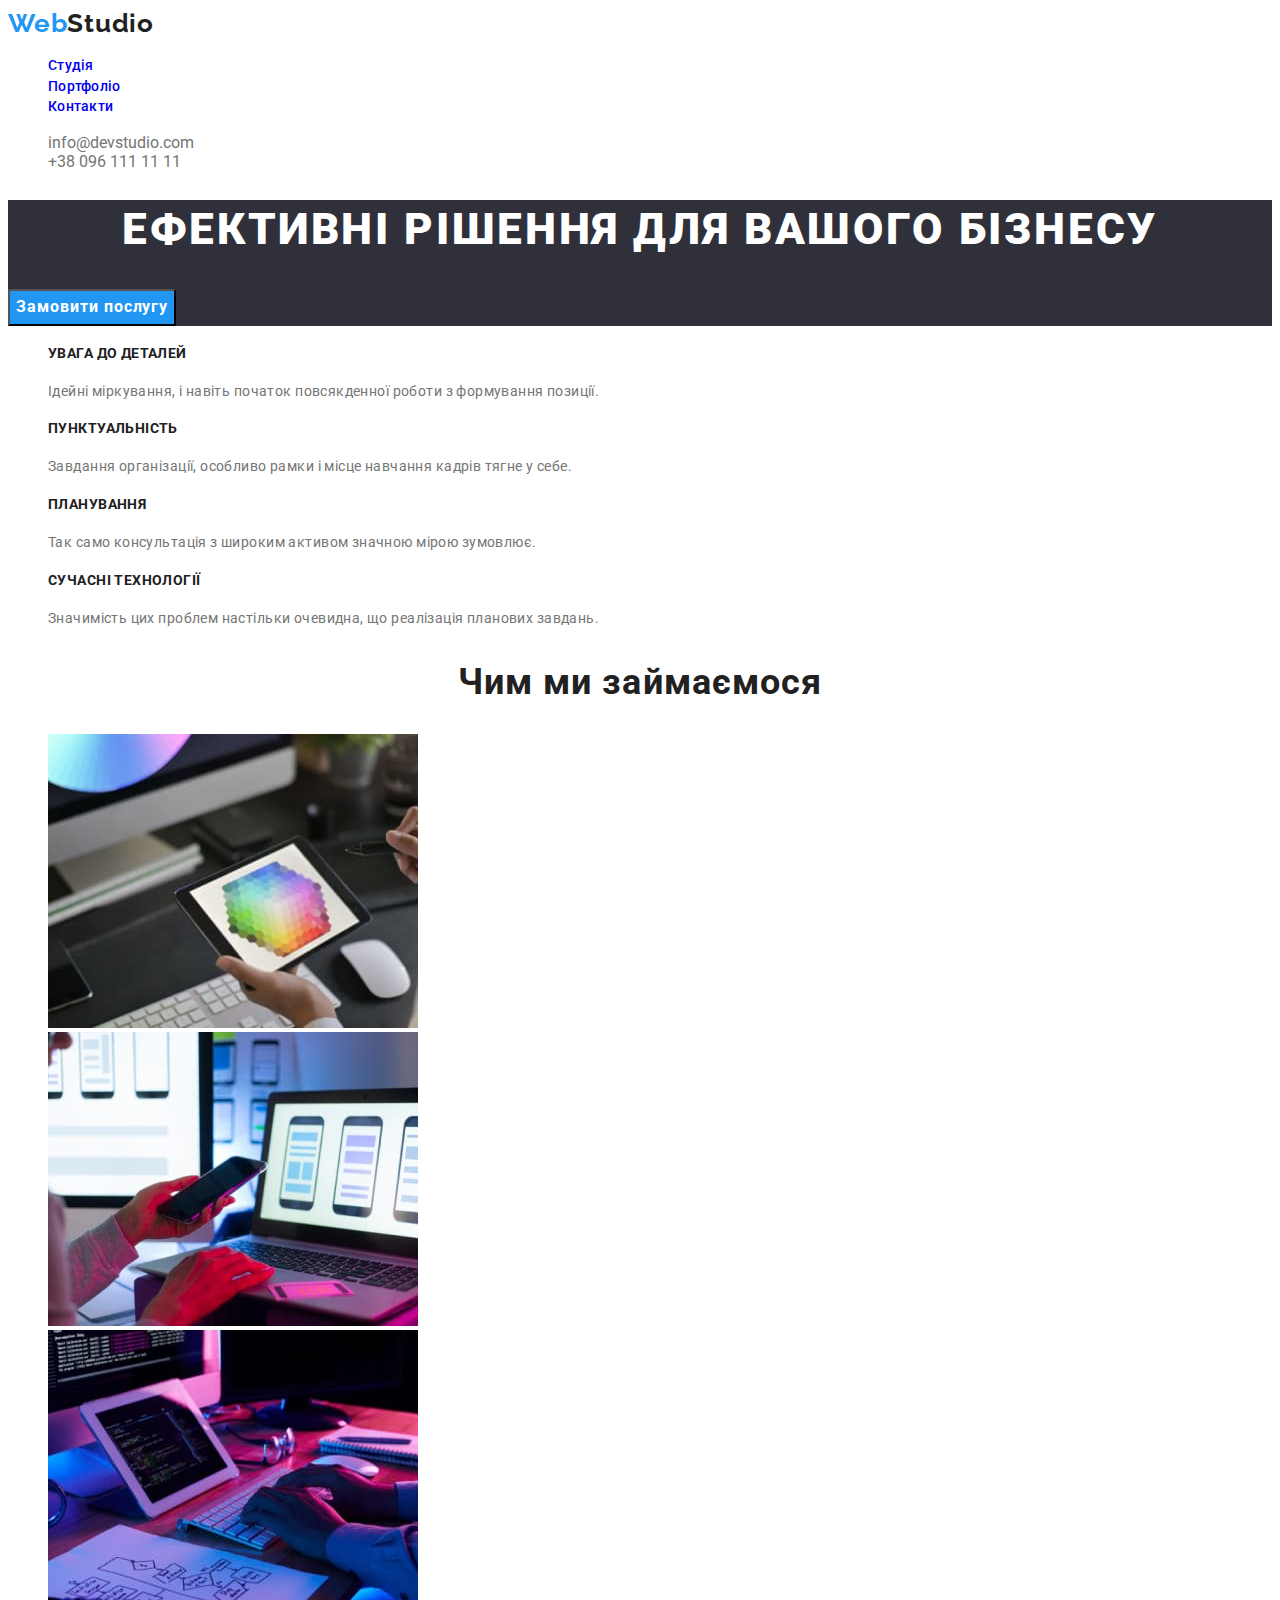
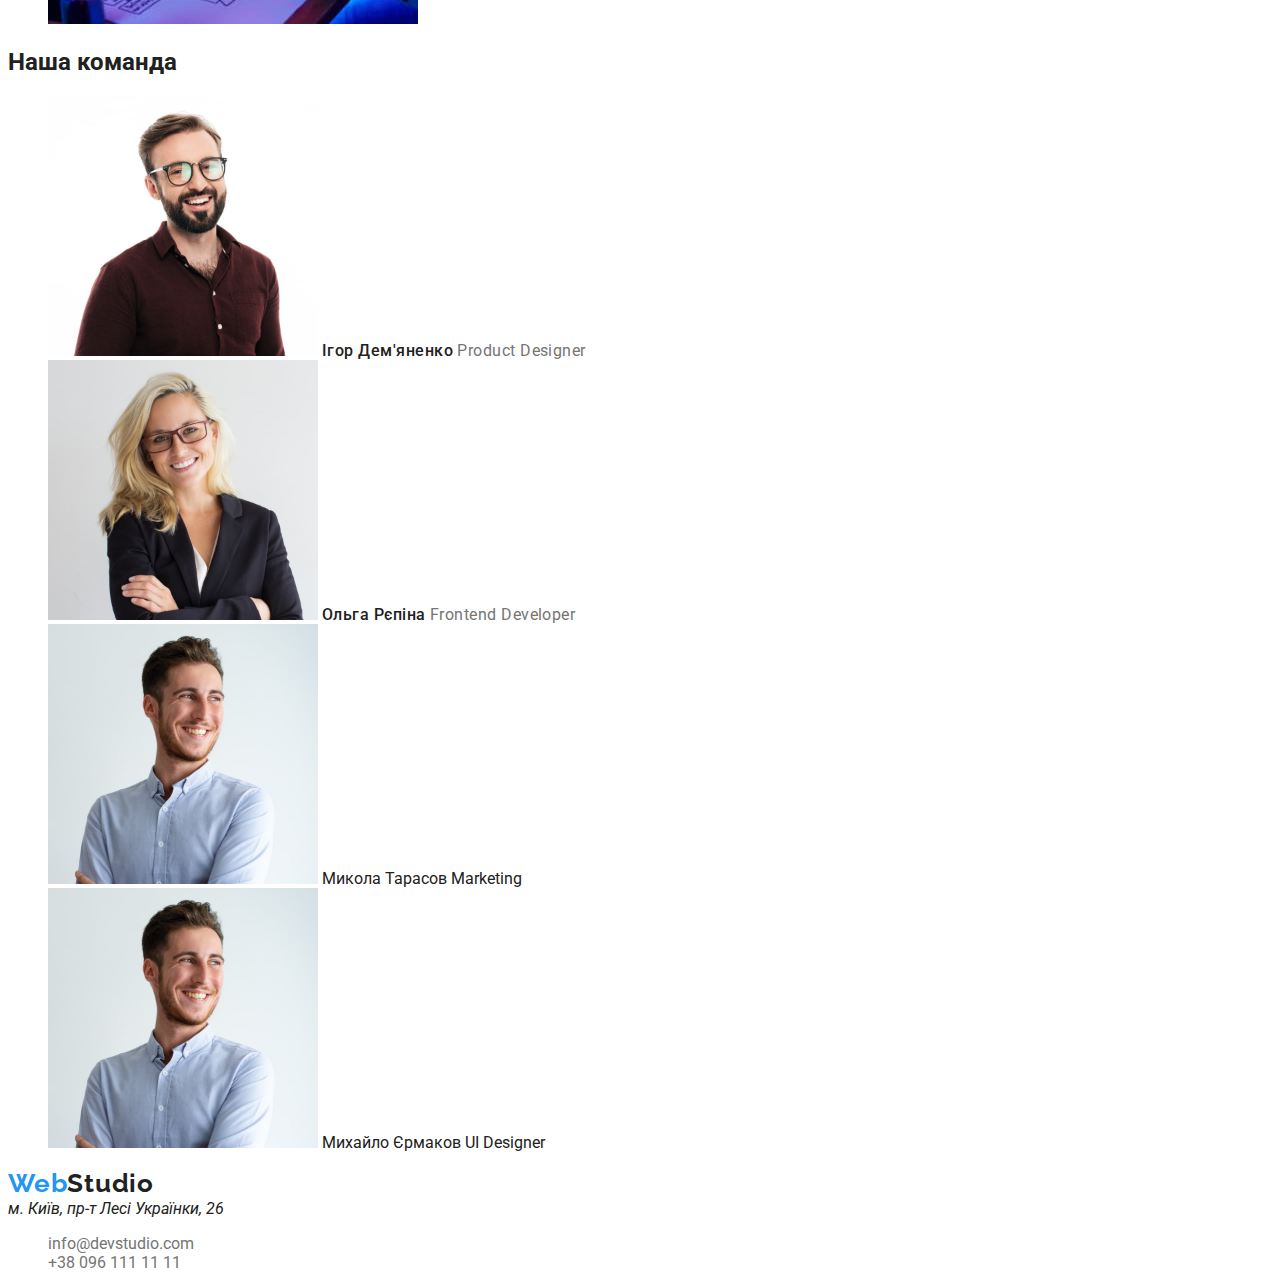
==== index.html @ 157ff300 "second homework correction" ====
<!DOCTYPE html>
<html lang="ru">

<head>
    <meta charset="UTF-8">
    <meta http-equiv="X-UA-Compatible" content="IE=edge">
    <meta name="viewport" content="width=device-width, initial-scale=1.0">
    <link rel="preconnect" href="https://fonts.googleapis.com">
    <link rel="preconnect" href="https://fonts.gstatic.com" crossorigin>
    <link rel="stylesheet" href="css/styles.css">
    <link
        href="https://fonts.googleapis.com/css2?family=Raleway:wght@700&family=Roboto:wght@400;500;700;900&display=swap"
        rel="stylesheet">
    <title>WebStudio</title>
</head>

<body>
    <header class="header">
        <div class="container">
            <a href="/index.html" class="logo">
                <span>Web</span>Studio
            </a>
            <nav class="nav">
                <ul class="menu">
                    <li class="menu-item"><a href="#" class="menu-link">Студія</a></li>
                    <li class="menu-item"><a href="/portfolio.html" class="menu-link">Портфоліо</a></li>
                    <li class="menu-item"><a href="#" class="menu-link">Контакти</a></li>
                </ul>
            </nav>
            <ul class="contacts">
                <li class="contacts-item"><a class="contacts-link"
                        href="mailto:info@devstudio.com">info@devstudio.com</a></li>
                <li class="contacts-item"><a class="contacts-link" href="tel:+380961111111">+38 096 111 11 11</a></li>
            </ul>
        </div>
    </header>
    <main class="main">
        <section class="offer">
            <div class="container">
                <div class="offer-inner">
                    <h1 class="offer-title">Ефективні рішення для вашого бізнесу</h1>
                    <button class="offer-btn" type="button">Замовити послугу</button>
                </div>
            </div>
        </section>
        <div class="benefits">
            <div class="container">
                <ul class="benefits-list">
                    <li class="benefits-item">
                        <div class="benefits-head">УВАГА ДО ДЕТАЛЕЙ</div>
                        <p class="benefits-text">Ідейні міркування, і навіть початок повсякденної роботи з
                            формування позиції.</p>
                    </li>
                    <li class="benefits-item">
                        <div class="benefits-head">ПУНКТУАЛЬНІСТЬ</div>
                        <p class="benefits-text">Завдання організації, особливо рамки і місце навчання кадрів
                            тягне у себе.</p>
                    </li>

                    <li class="benefits-item">
                        <div class="benefits-head">ПЛАНУВАННЯ</div>
                        <p class="benefits-text">Так само консультація з широким активом значною мірою зумовлює.
                        </p>
                    </li>
                    <li class="benefits-item">
                        <div class="benefits-head">СУЧАСНІ ТЕХНОЛОГІЇ</div>
                        <p class="benefits-text">Значимість цих проблем настільки очевидна, що реалізація планових
                            завдань.</p>
                    </li>
                </ul>
            </div>
        </div>
        <section class="about">
            <div class="container">
                <h2 class="about-title">Чим ми займаємося</h2>
                <ul class="about-list">
                    <li class="about-item"><img class="about-img" width="370" src="/images/about-img1.jpg" alt="about">
                    </li>
                    <li class="about-item"><img class="about-img" width="370" src="/images/about-img2.jpg" alt="about">
                    </li>
                    <li class="about-item"><img class="about-img" width="370" src="/images/about-img3.jpg" alt="about">
                    </li>
                </ul>
            </div>
        </section>
        <section class="team">
            <div class="container">
                <h2 class="team-title">Наша команда</h2>
                <ul class="team-list">
                    <li class="team-item">
                        <img class="team-img" width="270" src="/images/team-img1.jpg" alt="team">
                        <span class="team-name">Ігор Дем'яненко</span>
                        <span class="team-position">Product Designer</span>
                    </li>
                    <li class="team-item">
                        <img class="team-img" width="270" src="/images/team-img2.jpg" alt="team">
                        <span class="team-name">Ольга Рєпіна</span>
                        <span class="team-position">Frontend Developer</span>
                    </li>
                    <li class="team-item">
                        <img class="team-item-img" width="270" src="/images/team-img3.jpg" alt="team">
                        <span class="team-item-name">Микола Тарасов</span>
                        <span class="team-item-position">Marketing</span>
                    </li>
                    <li class="team-item">
                        <img class="team-item-img" width="270" src="/images/team-img3.jpg" alt="team">
                        <span class="team-item-name">Михайло Єрмаков</span>
                        <span class="team-item-position">UI Designer</span>
                    </li>
                </ul>
            </div>
        </section>
    </main>
    <footer class="footer">
        <div class="container">
            <a href="#" class="logo">
                <span>Web</span>Studio
            </a>
            <address>м. Київ, пр-т Лесі Українки, 26</address>
            <ul class="contacts">
                <li><a class="contacts-link" href="mailto:info@devstudio.com">info@devstudio.com</a></li>
                <li><a class="contacts-link" href="tel:+380961111111">+38 096 111 11 11</a></li>
            </ul>
        </div>
    </footer>
</body>

</html>
---- css/styles.css ----
:root {
  --accent-color: #2196f3;
  --main-text-color: #212121;
  --secondary-text-color: #757575;
  --main-bg-color: #2f303a;
  --grey-color: #f5f4fa;
  --white-color: #fff;
}

body {
  font-family: "Roboto", sans-serif;
  color: #212121;
}

/* header */

.logo {
  font-family: "Raleway";
  font-weight: 700;
  font-size: 26px;
  line-height: 1.19;
  letter-spacing: 0.03em;
  text-decoration: none;
  color: var(--main-text-color);
}

.logo span {
  color: var(--accent-color);
}

.menu {
  list-style: none;
}

.menu-link {
  font-weight: 500;
  font-size: 14px;
  line-height: 1.4;
  letter-spacing: 0.02em;
  text-decoration: none;
}

.menu-link:focus,
.menu-link:hover {
  color: var(--accent-color);
}

.contacts {
  list-style: none;
}

.contacts-link {
  color: var(--secondary-text-color);
  text-decoration: none;
}

/* main */

.offer {
  background-color: var(--main-bg-color);
}

.offer-title {
  font-weight: 900;
  font-size: 44px;
  line-height: 1.36;
  text-align: center;
  letter-spacing: 0.06em;
  text-transform: uppercase;
  color: var(--white-color);
}

.offer-btn {
  font-weight: 700;
  font-size: 16px;
  line-height: 1.88;
  text-align: center;
  letter-spacing: 0.06em;
  color: var(--white-color);
  font-family: inherit;
  background-color: var(--accent-color);
  cursor: pointer;
}

/* benefits */

.benefits-list {
  list-style: none;
}

.benefits-head {
  font-weight: 700;
  font-size: 14px;
  line-height: 1.71;
  letter-spacing: 0.03em;
  text-transform: uppercase;
}

.benefits-text {
  font-size: 14px;
  line-height: 1.71;
  letter-spacing: 0.03em;
  color: var(--secondary-text-color);
}

/* about */

.about-title {
  font-weight: 700;
  font-size: 36px;
  line-height: 1.2;
  text-align: center;
  letter-spacing: 0.03em;
}

.about-list {
  list-style: none;
}

/* team */

.team-list {
  list-style: none;
}

.team-name {
  font-weight: 500;
  font-size: 16px;
  line-height: 1.2;
  letter-spacing: 0.03em;
}

.team-position {
  font-size: 16px;
  line-height: 1.2;
  letter-spacing: 0.03em;
  color: var(--secondary-text-color);
}

/* portfolio page */

.filters-list {
  list-style: none;
}

.filters-item {
  border-radius: 4px;
  background-color: var(--grey-color);
}

.filters-item:last-child {
  margin-right: 0;
}

.filters-btn {
  font-weight: 500;
  font-size: 16px;
  line-height: 1.63;
  letter-spacing: 0.03em;
  font-family: inherit;
}

.filters-btn:hover {
  background-color: var(--accent-color);
  color: var(--white-color);
}

.filters-name {
  font-weight: 700;
  font-size: 18px;
  line-height: 1.14;
  letter-spacing: 0.06em;
}

.filters-type {
  font-size: 16px;
  line-height: 1.2;
  letter-spacing: 0.03em;
  color: var(--secondary-text-color);
}

/* footer */

.footer-adress {
  font-size: 14px;
  line-height: 24px;
  letter-spacing: 0.03em;
  color: var(--white-color);
  font-style: normal;
}
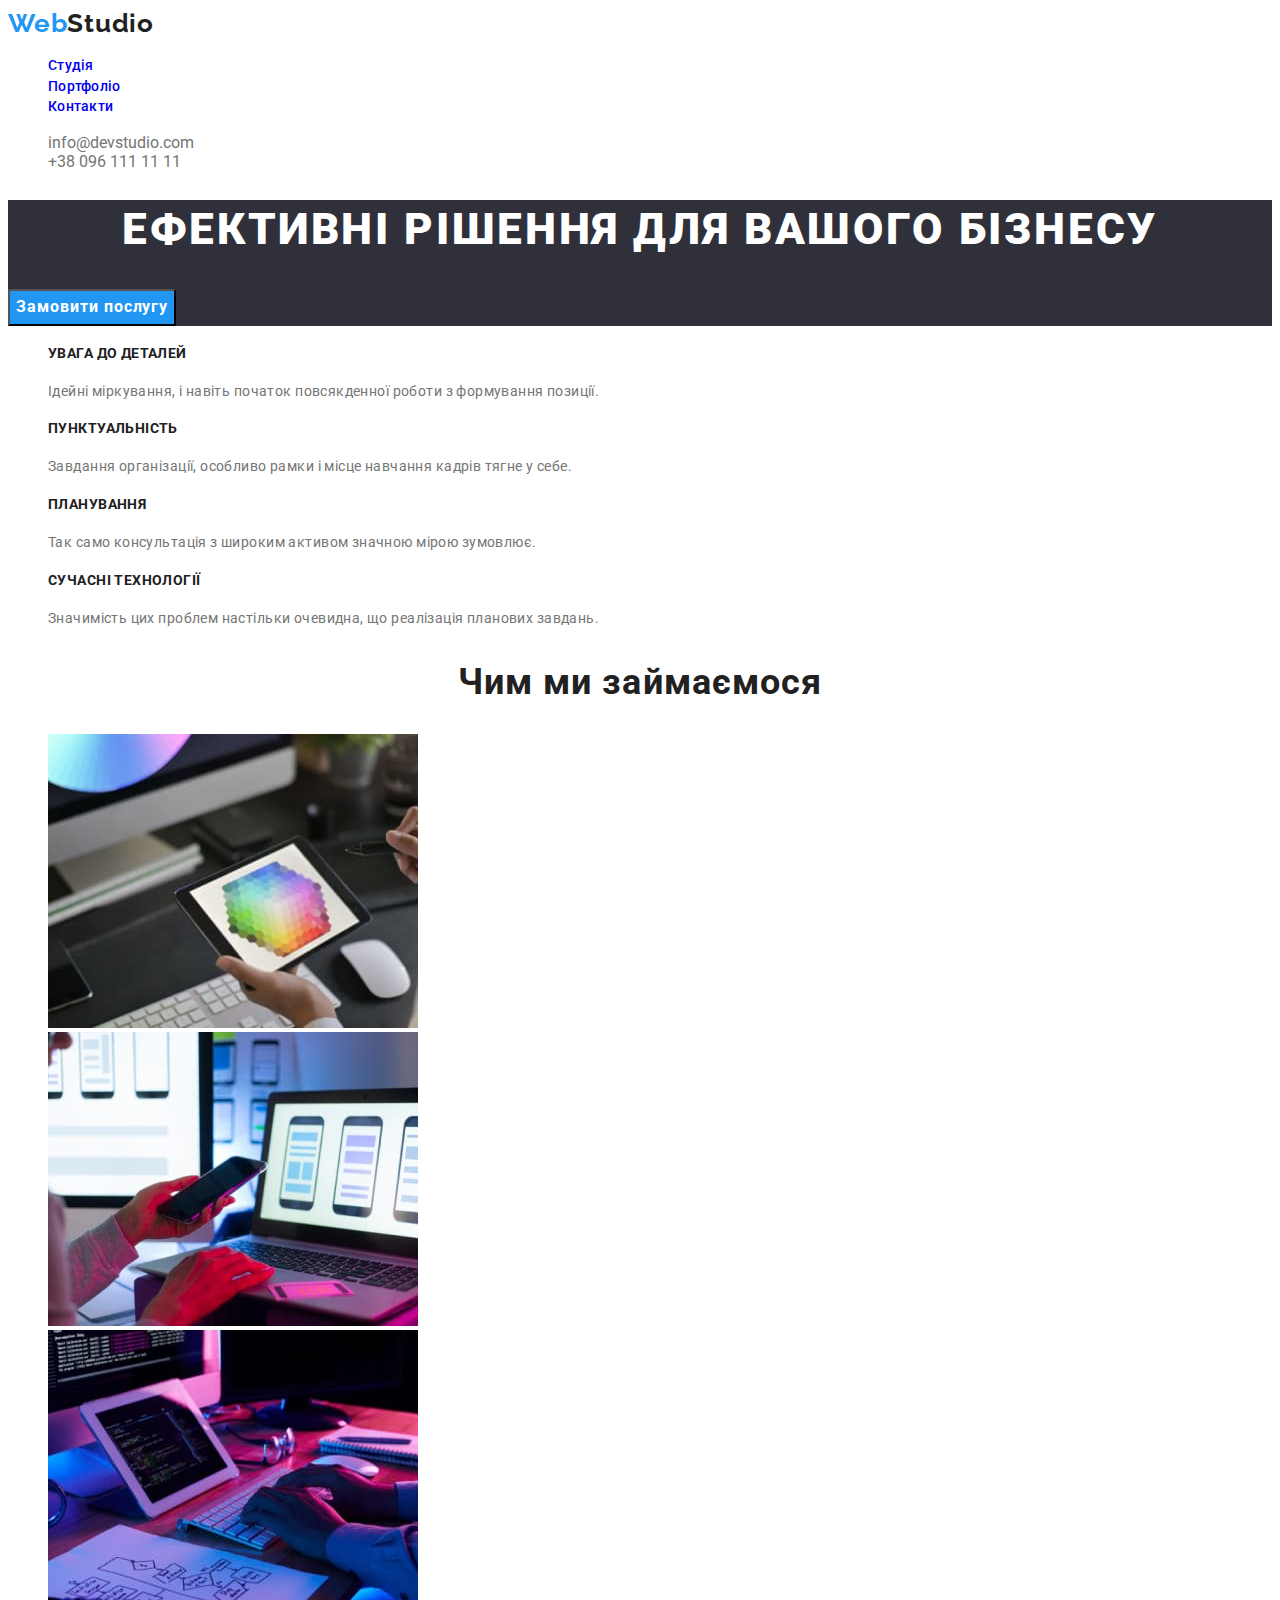
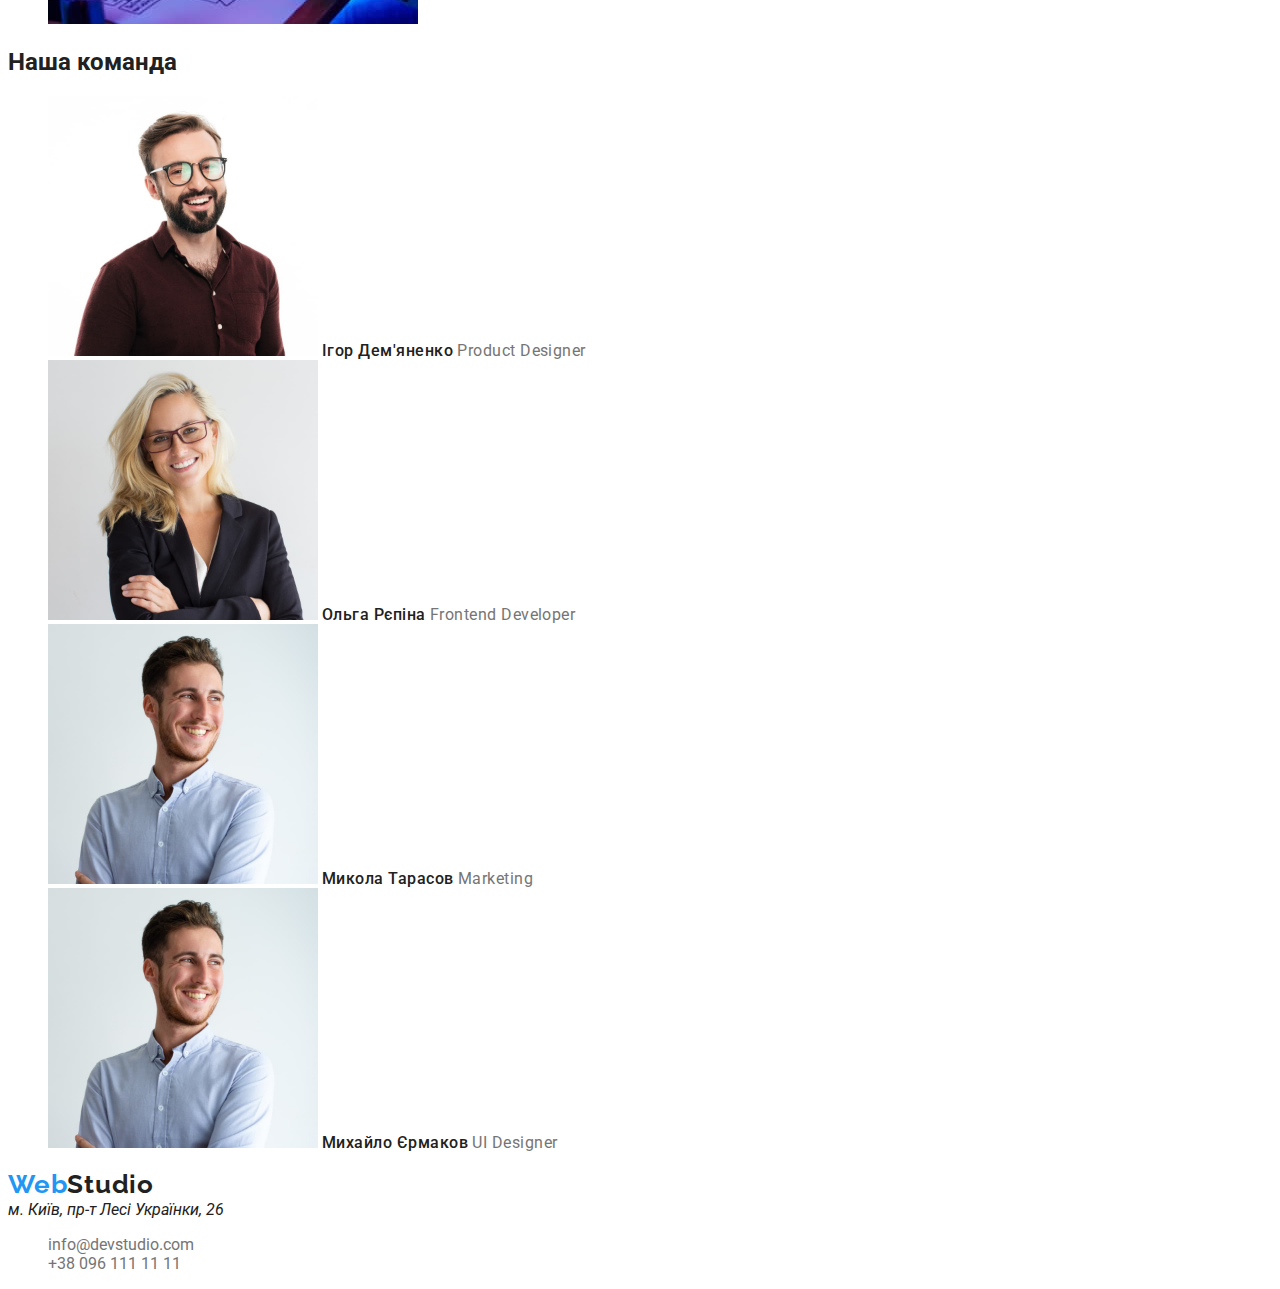
==== commit 914a7eba: "second homework correction" ====
--- a/index.html
+++ b/index.html
@@ -98,14 +98,14 @@
                         <span class="team-position">Frontend Developer</span>
                     </li>
                     <li class="team-item">
-                        <img class="team-item-img" width="270" src="/images/team-img3.jpg" alt="team">
-                        <span class="team-item-name">Микола Тарасов</span>
-                        <span class="team-item-position">Marketing</span>
+                        <img class="team-img" width="270" src="/images/team-img3.jpg" alt="team">
+                        <span class="team-name">Микола Тарасов</span>
+                        <span class="team-position">Marketing</span>
                     </li>
                     <li class="team-item">
-                        <img class="team-item-img" width="270" src="/images/team-img3.jpg" alt="team">
-                        <span class="team-item-name">Михайло Єрмаков</span>
-                        <span class="team-item-position">UI Designer</span>
+                        <img class="team-img" width="270" src="/images/team-img3.jpg" alt="team">
+                        <span class="team-name">Михайло Єрмаков</span>
+                        <span class="team-position">UI Designer</span>
                     </li>
                 </ul>
             </div>
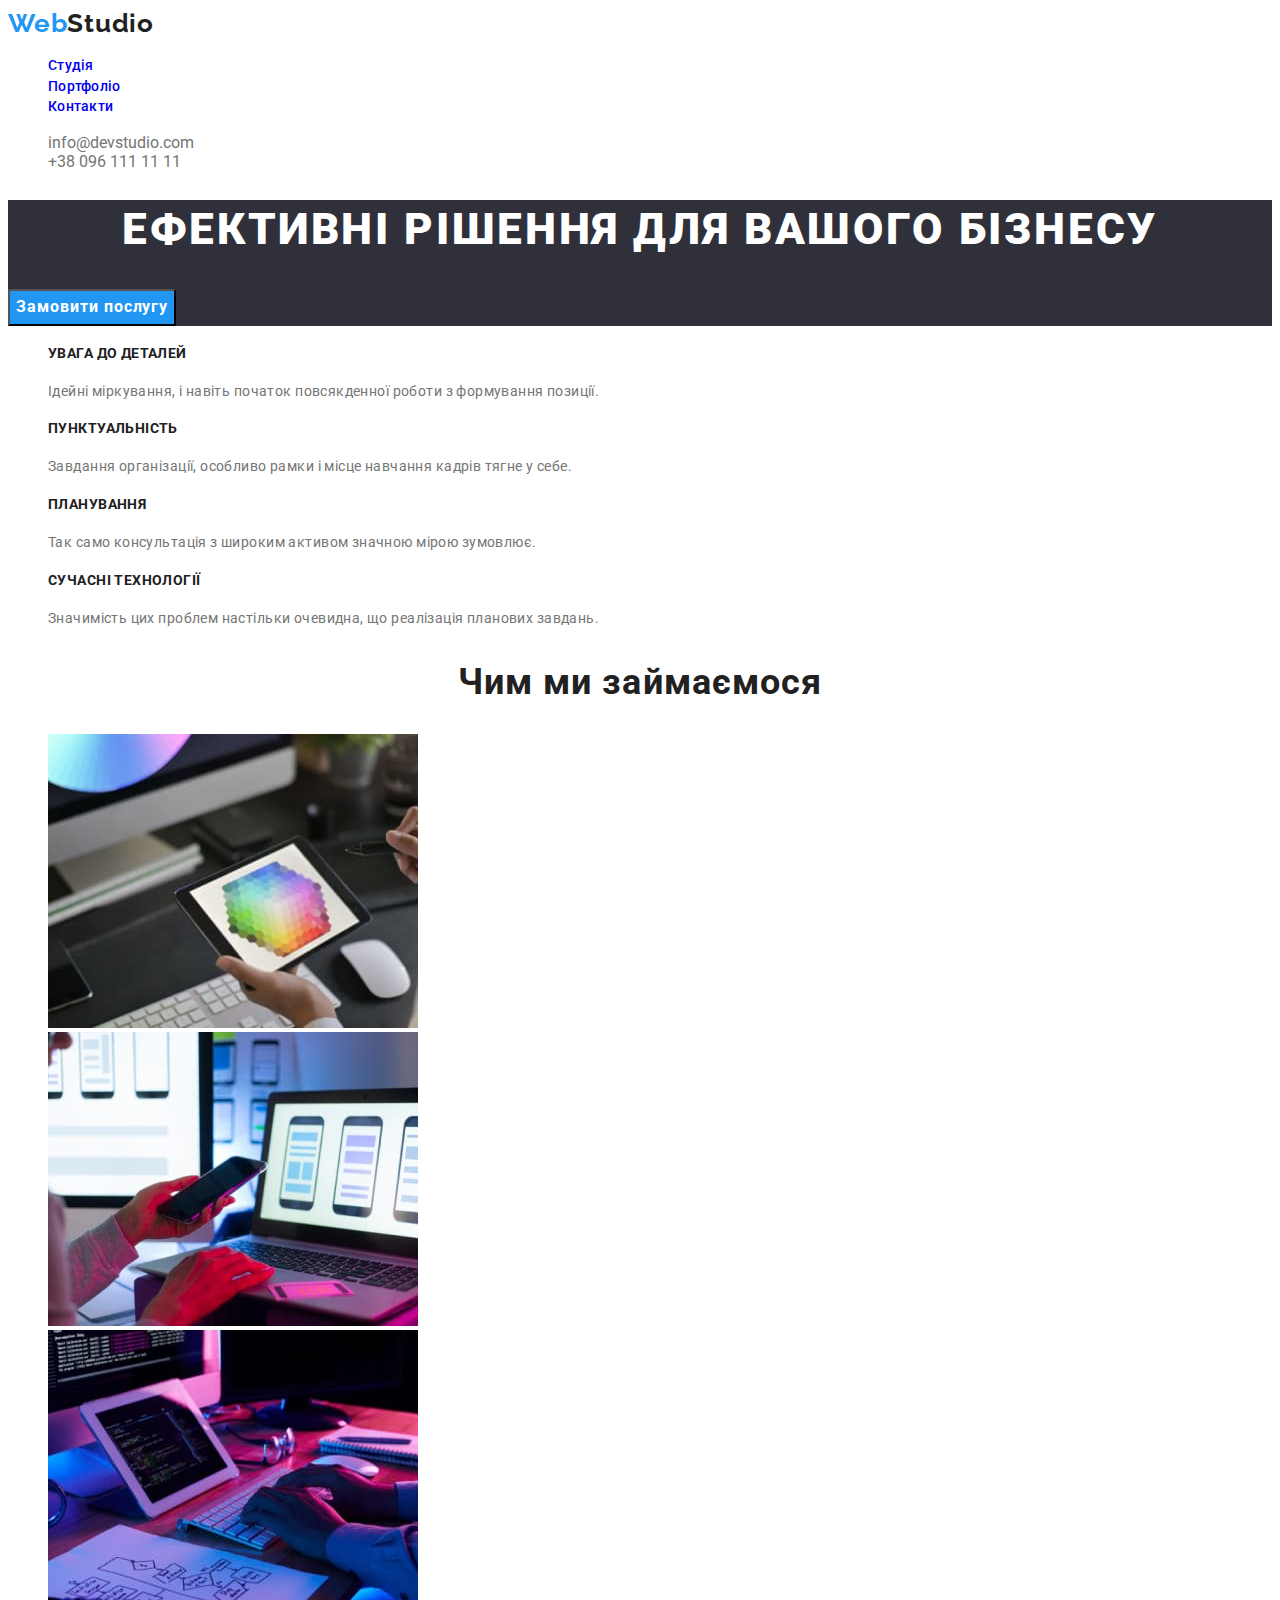
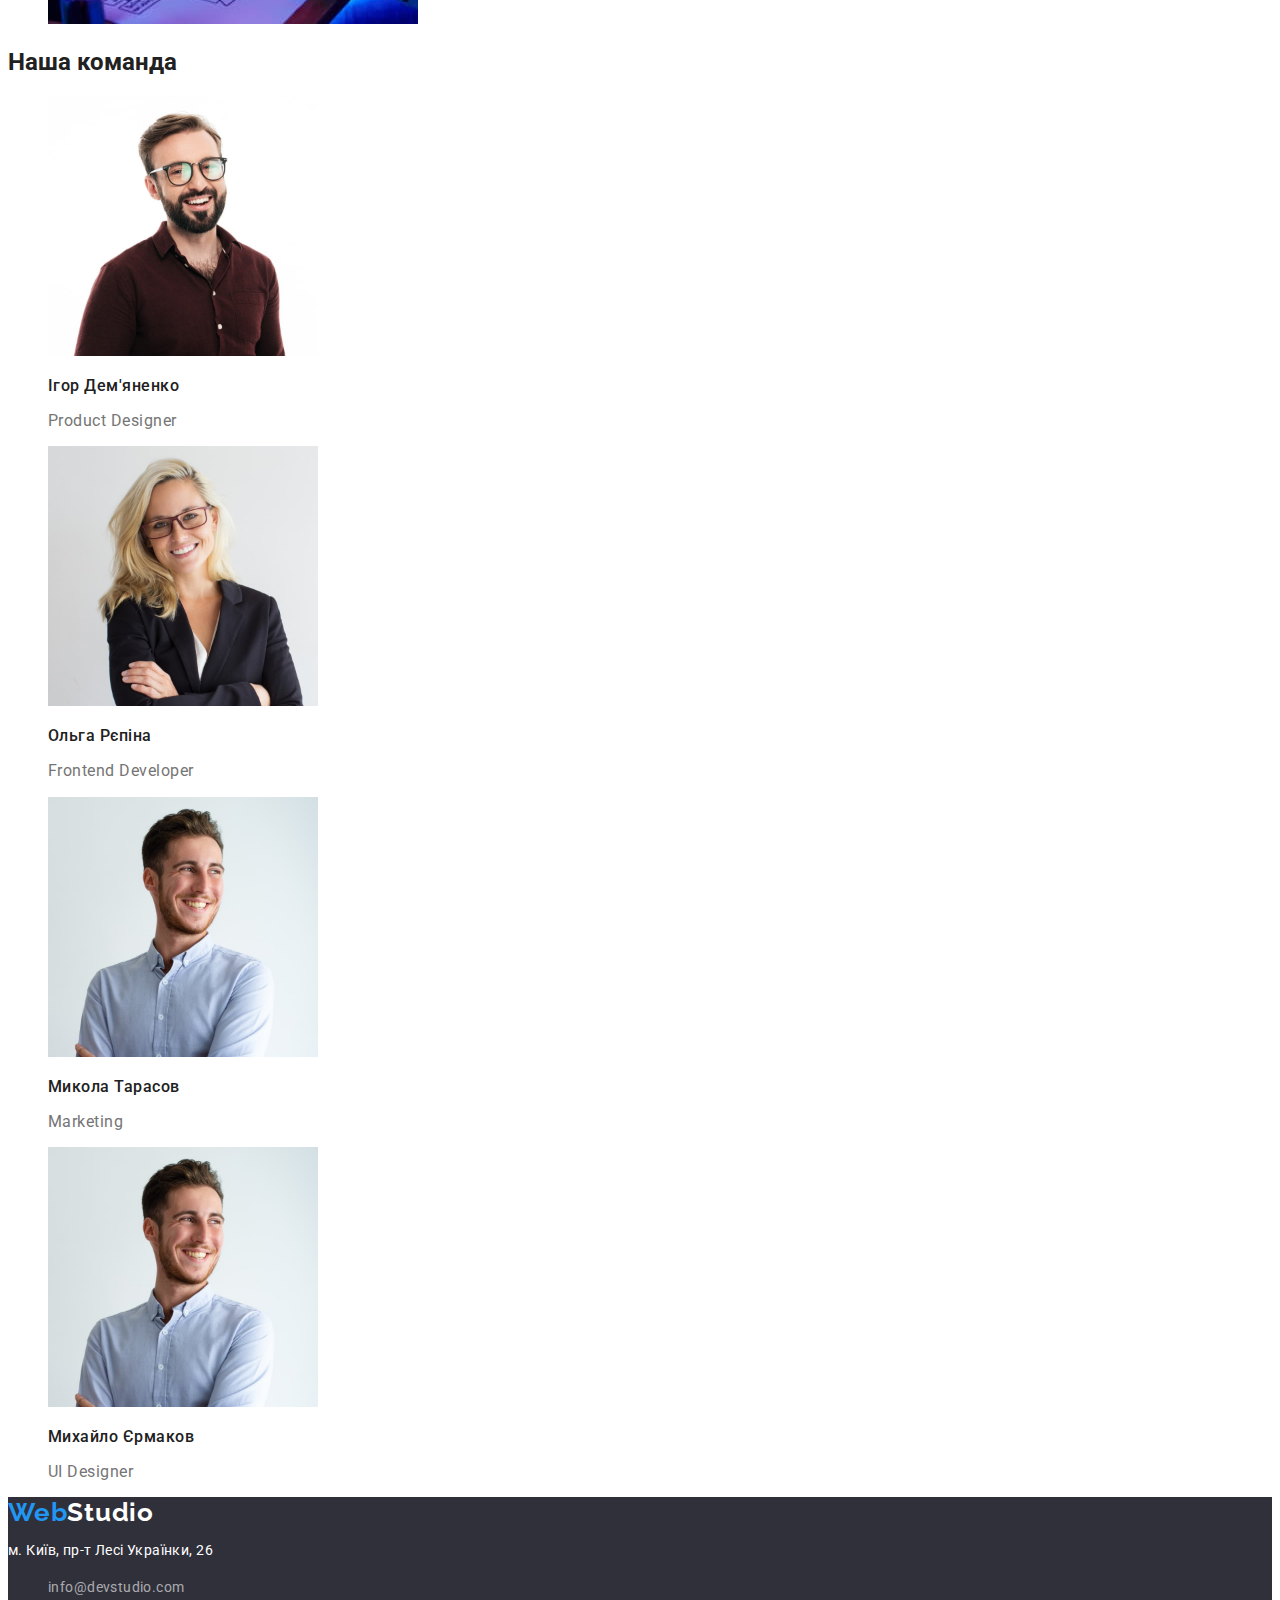
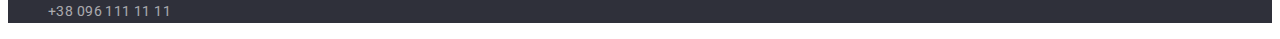
==== commit 98a4f306: "correction" ====
--- a/index.html
+++ b/index.html
@@ -37,48 +37,49 @@
     <main class="main">
         <section class="offer">
             <div class="container">
-                <div class="offer-inner">
-                    <h1 class="offer-title">Ефективні рішення для вашого бізнесу</h1>
-                    <button class="offer-btn" type="button">Замовити послугу</button>
-                </div>
+                <h1 class="offer-title">Ефективні рішення для вашого бізнесу</h1>
+                <button class="offer-btn" type="button">Замовити послугу</button>
             </div>
         </section>
-        <div class="benefits">
+        <section class="benefits">
             <div class="container">
                 <ul class="benefits-list">
                     <li class="benefits-item">
-                        <div class="benefits-head">УВАГА ДО ДЕТАЛЕЙ</div>
+                        <h3 class="benefits-head">УВАГА ДО ДЕТАЛЕЙ</h3>
                         <p class="benefits-text">Ідейні міркування, і навіть початок повсякденної роботи з
                             формування позиції.</p>
                     </li>
                     <li class="benefits-item">
-                        <div class="benefits-head">ПУНКТУАЛЬНІСТЬ</div>
+                        <h3 class="benefits-head">ПУНКТУАЛЬНІСТЬ</h3>
                         <p class="benefits-text">Завдання організації, особливо рамки і місце навчання кадрів
                             тягне у себе.</p>
                     </li>
 
                     <li class="benefits-item">
-                        <div class="benefits-head">ПЛАНУВАННЯ</div>
+                        <h3 class="benefits-head">ПЛАНУВАННЯ</h3>
                         <p class="benefits-text">Так само консультація з широким активом значною мірою зумовлює.
                         </p>
                     </li>
                     <li class="benefits-item">
-                        <div class="benefits-head">СУЧАСНІ ТЕХНОЛОГІЇ</div>
+                        <h3 class="benefits-head">СУЧАСНІ ТЕХНОЛОГІЇ</h3>
                         <p class="benefits-text">Значимість цих проблем настільки очевидна, що реалізація планових
                             завдань.</p>
                     </li>
                 </ul>
             </div>
-        </div>
+        </section>
         <section class="about">
             <div class="container">
                 <h2 class="about-title">Чим ми займаємося</h2>
                 <ul class="about-list">
-                    <li class="about-item"><img class="about-img" width="370" src="/images/about-img1.jpg" alt="about">
+                    <li class="about-item"><img class="about-img" width="370" src="../images/about-img1.jpg"
+                            alt="about">
                     </li>
-                    <li class="about-item"><img class="about-img" width="370" src="/images/about-img2.jpg" alt="about">
+                    <li class="about-item"><img class="about-img" width="370" src="../images/about-img2.jpg"
+                            alt="about">
                     </li>
-                    <li class="about-item"><img class="about-img" width="370" src="/images/about-img3.jpg" alt="about">
+                    <li class="about-item"><img class="about-img" width="370" src="../images/about-img3.jpg"
+                            alt="about">
                     </li>
                 </ul>
             </div>
@@ -88,24 +89,24 @@
                 <h2 class="team-title">Наша команда</h2>
                 <ul class="team-list">
                     <li class="team-item">
-                        <img class="team-img" width="270" src="/images/team-img1.jpg" alt="team">
-                        <span class="team-name">Ігор Дем'яненко</span>
-                        <span class="team-position">Product Designer</span>
+                        <img class="team-img" width="270" src="images/team-img1.jpg" alt="team">
+                        <h3 class="team-name">Ігор Дем'яненко</h3>
+                        <p class="team-position">Product Designer</p>
                     </li>
                     <li class="team-item">
-                        <img class="team-img" width="270" src="/images/team-img2.jpg" alt="team">
-                        <span class="team-name">Ольга Рєпіна</span>
-                        <span class="team-position">Frontend Developer</span>
+                        <img class="team-img" width="270" src="images/team-img2.jpg" alt="team">
+                        <h3 class="team-name">Ольга Рєпіна</h3>
+                        <p class="team-position">Frontend Developer</p>
                     </li>
                     <li class="team-item">
-                        <img class="team-img" width="270" src="/images/team-img3.jpg" alt="team">
-                        <span class="team-name">Микола Тарасов</span>
-                        <span class="team-position">Marketing</span>
+                        <img class="team-img" width="270" src="images/team-img3.jpg" alt="team">
+                        <h3 class="team-name">Микола Тарасов</h3>
+                        <p class="team-position">Marketing</p>
                     </li>
                     <li class="team-item">
-                        <img class="team-img" width="270" src="/images/team-img3.jpg" alt="team">
-                        <span class="team-name">Михайло Єрмаков</span>
-                        <span class="team-position">UI Designer</span>
+                        <img class="team-img" width="270" src="images/team-img3.jpg" alt="team">
+                        <h3 class="team-name">Михайло Єрмаков</h3>
+                        <p class="team-position">UI Designer</p>
                     </li>
                 </ul>
             </div>
@@ -116,11 +117,13 @@
             <a href="#" class="logo">
                 <span>Web</span>Studio
             </a>
-            <address>м. Київ, пр-т Лесі Українки, 26</address>
-            <ul class="contacts">
-                <li><a class="contacts-link" href="mailto:info@devstudio.com">info@devstudio.com</a></li>
-                <li><a class="contacts-link" href="tel:+380961111111">+38 096 111 11 11</a></li>
-            </ul>
+            <address class="footer-address">
+                <p>м. Київ, пр-т Лесі Українки, 26</p>
+                <ul class="contacts">
+                    <li><a class="contacts-link" href="mailto:info@devstudio.com">info@devstudio.com</a></li>
+                    <li><a class="contacts-link" href="tel:+380961111111">+38 096 111 11 11</a></li>
+                </ul>
+            </address>
         </div>
     </footer>
 </body>
--- a/css/styles.css
+++ b/css/styles.css
@@ -181,10 +181,28 @@
 
 /* footer */
 
-.footer-adress {
+.footer {
+  background-color: var(--main-bg-color);
+}
+
+.footer .logo {
+  color: var(--white-color);
+}
+
+.footer-address p,
+.footer-address a {
+  font-style: normal;
+}
+.footer-address p {
+  font-size: 14px;
+  line-height: 1.2;
+  color: var(--white-color);
+  letter-spacing: 0.03em;
+}
+
+.footer-address a {
   font-size: 14px;
   line-height: 24px;
   letter-spacing: 0.03em;
-  color: var(--white-color);
-  font-style: normal;
-}
+  color: rgba(255, 255, 255, 0.6);
+}
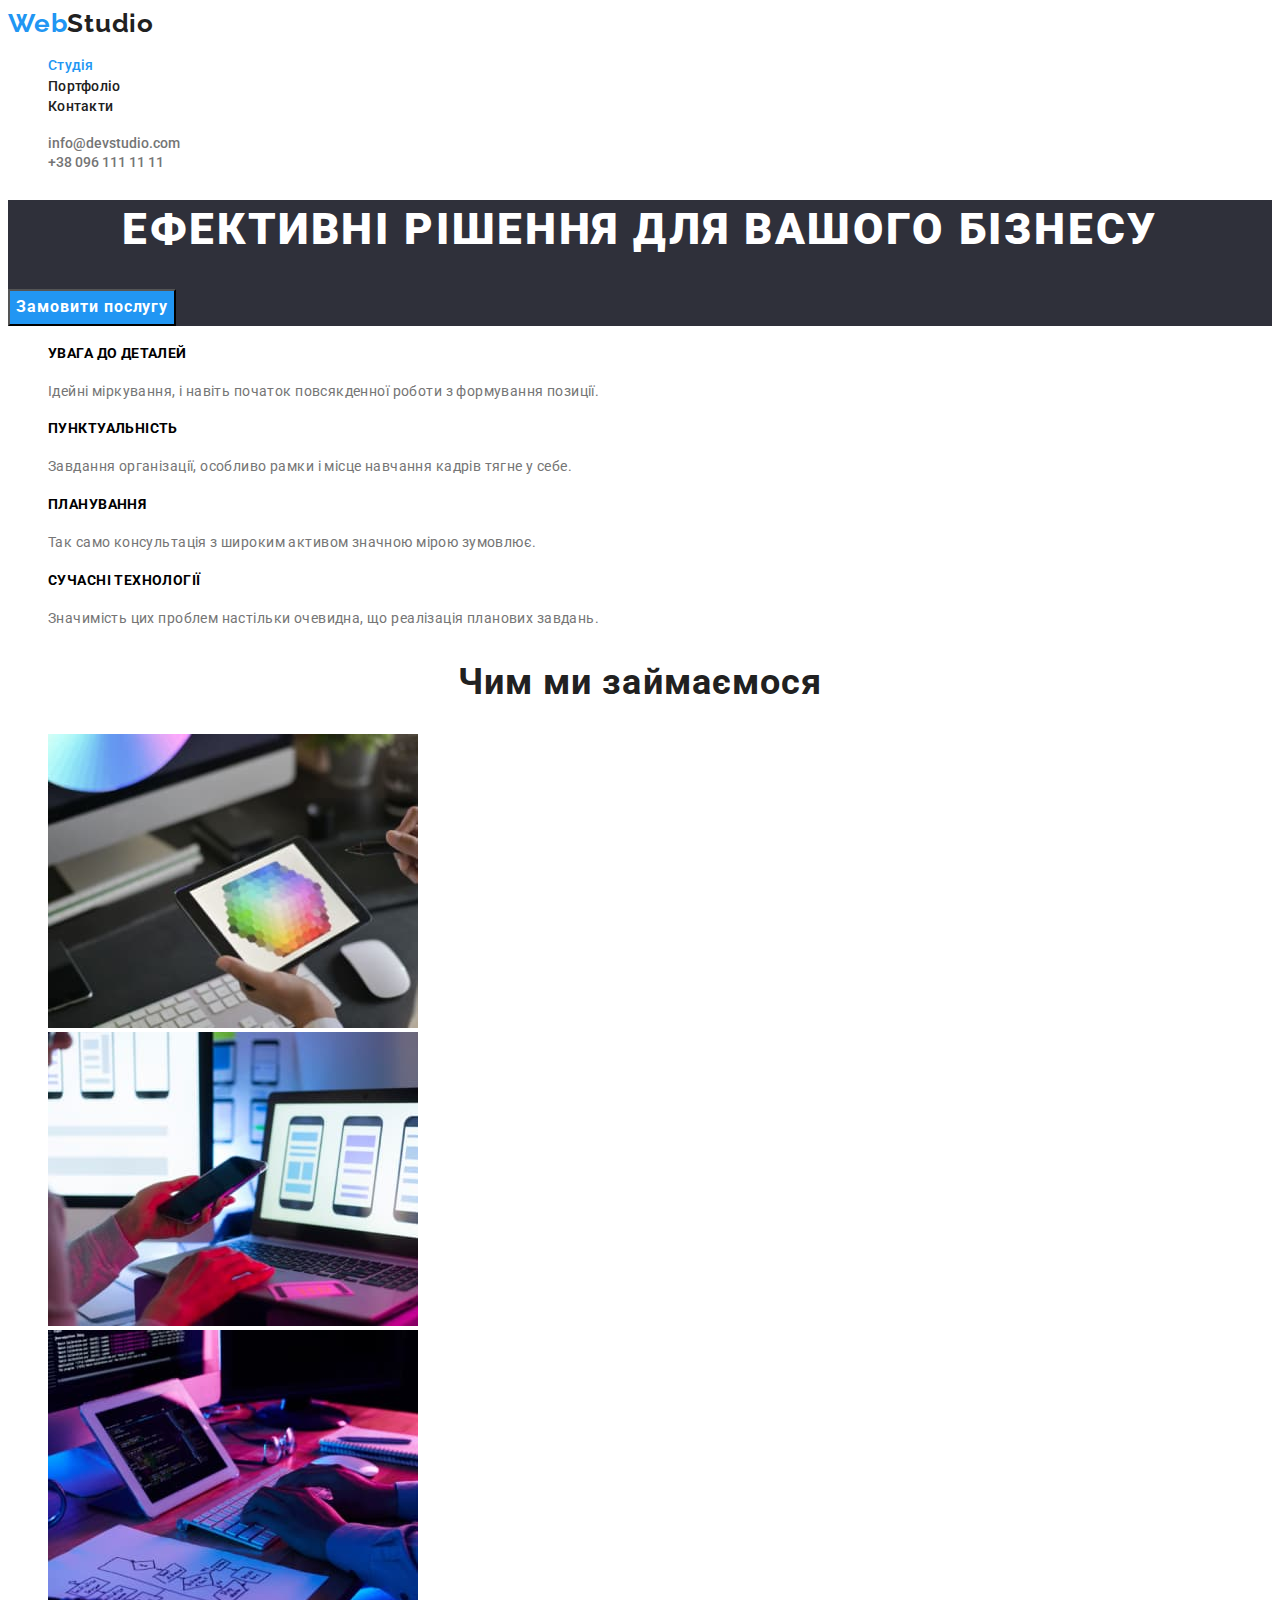
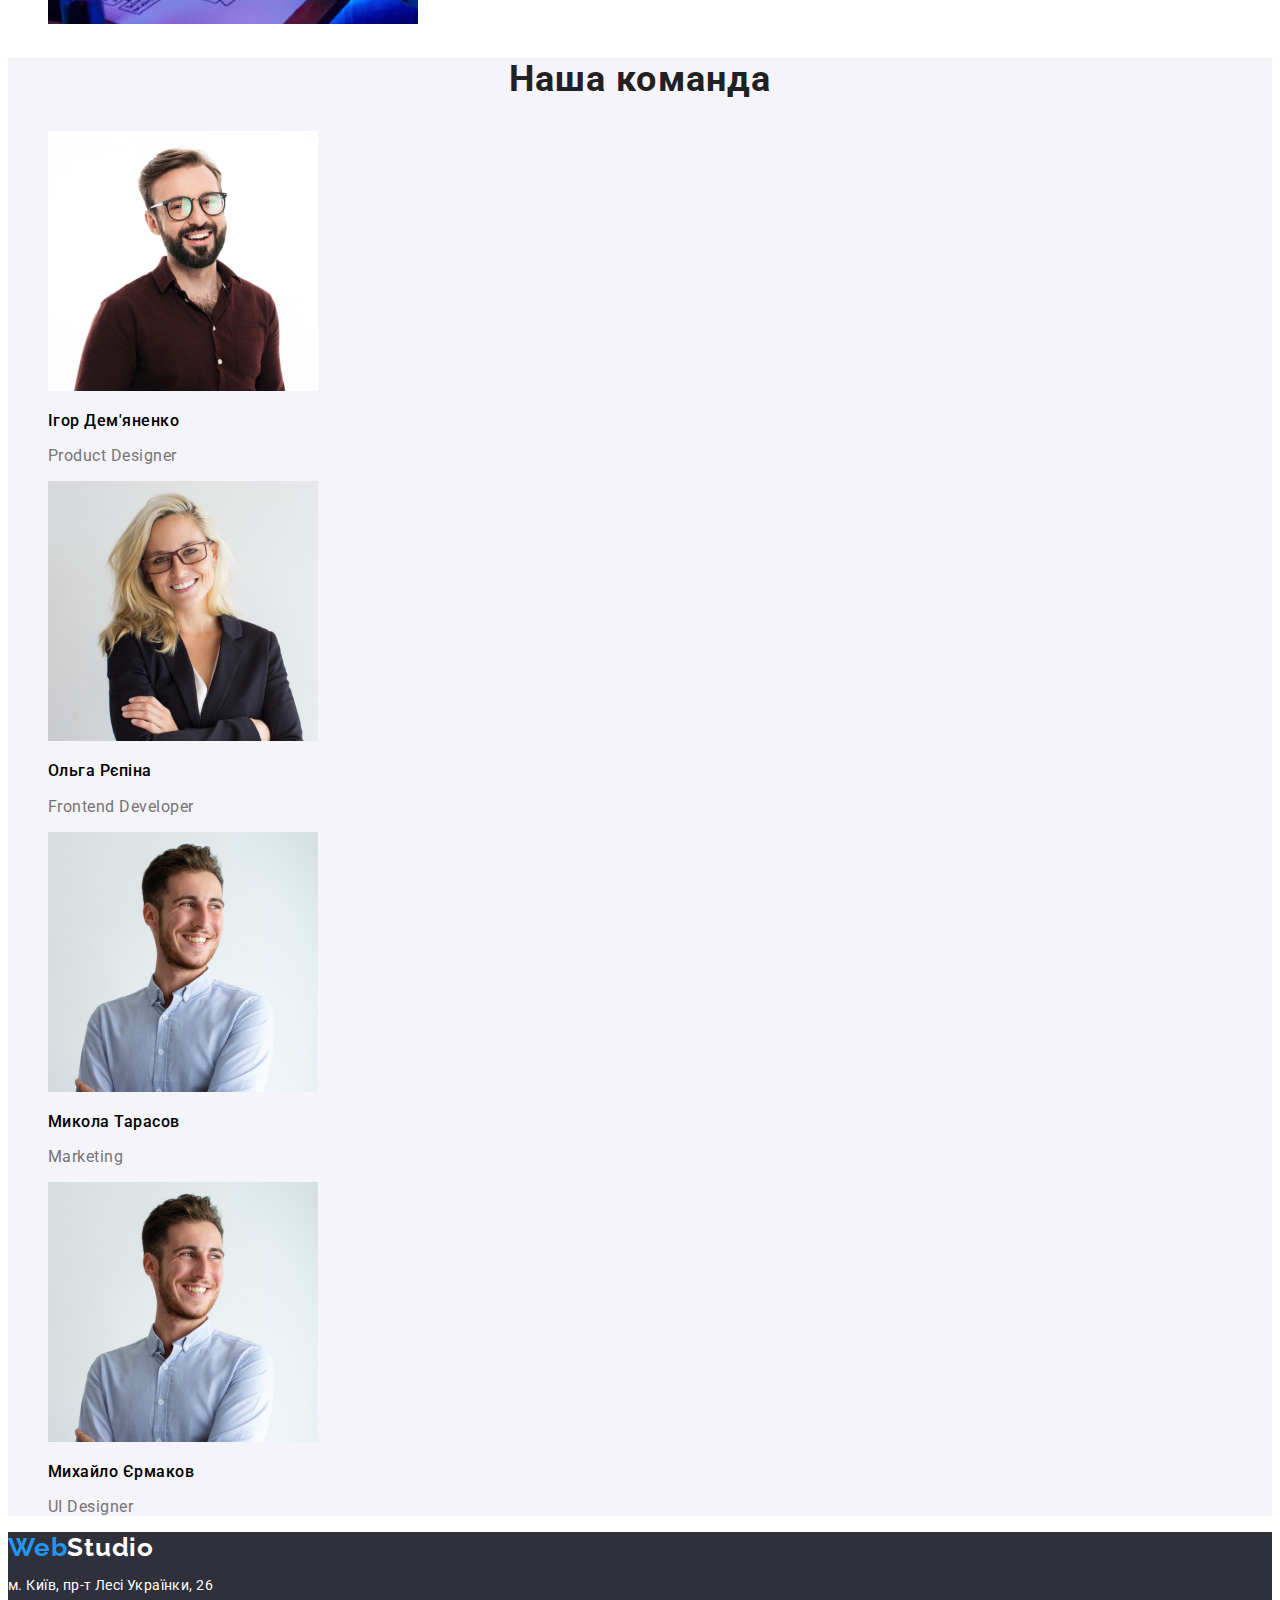
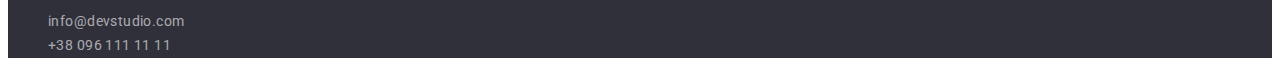
==== commit 18e45239: "correction" ====
--- a/index.html
+++ b/index.html
@@ -22,8 +22,8 @@
             </a>
             <nav class="nav">
                 <ul class="menu">
-                    <li class="menu-item"><a href="#" class="menu-link">Студія</a></li>
-                    <li class="menu-item"><a href="/portfolio.html" class="menu-link">Портфоліо</a></li>
+                    <li class="menu-item"><a href="#" class="menu-link studio">Студія</a></li>
+                    <li class="menu-item"><a href="portfolio.html" class="menu-link">Портфоліо</a></li>
                     <li class="menu-item"><a href="#" class="menu-link">Контакти</a></li>
                 </ul>
             </nav>
@@ -72,14 +72,11 @@
             <div class="container">
                 <h2 class="about-title">Чим ми займаємося</h2>
                 <ul class="about-list">
-                    <li class="about-item"><img class="about-img" width="370" src="../images/about-img1.jpg"
-                            alt="about">
+                    <li class="about-item"><img class="about-img" width="370" src="images/about-img1.jpg" alt="about">
                     </li>
-                    <li class="about-item"><img class="about-img" width="370" src="../images/about-img2.jpg"
-                            alt="about">
+                    <li class="about-item"><img class="about-img" width="370" src="images/about-img2.jpg" alt="about">
                     </li>
-                    <li class="about-item"><img class="about-img" width="370" src="../images/about-img3.jpg"
-                            alt="about">
+                    <li class="about-item"><img class="about-img" width="370" src="images/about-img3.jpg" alt="about">
                     </li>
                 </ul>
             </div>
@@ -120,8 +117,8 @@
             <address class="footer-address">
                 <p>м. Київ, пр-т Лесі Українки, 26</p>
                 <ul class="contacts">
-                    <li><a class="contacts-link" href="mailto:info@devstudio.com">info@devstudio.com</a></li>
-                    <li><a class="contacts-link" href="tel:+380961111111">+38 096 111 11 11</a></li>
+                    <li><a class="footer-contacts-link" href="mailto:info@devstudio.com">info@devstudio.com</a></li>
+                    <li><a class="footer-contacts-link" href="tel:+380961111111">+38 096 111 11 11</a></li>
                 </ul>
             </address>
         </div>
--- a/css/styles.css
+++ b/css/styles.css
@@ -9,7 +9,6 @@
 
 body {
   font-family: "Roboto", sans-serif;
-  color: #212121;
 }
 
 /* header */
@@ -38,6 +37,12 @@
   line-height: 1.4;
   letter-spacing: 0.02em;
   text-decoration: none;
+  color: var(--main-text-color);
+}
+
+.menu-link.studio,
+.menu-link.portfolio {
+  color: var(--accent-color);
 }
 
 .menu-link:focus,
@@ -52,6 +57,12 @@
 .contacts-link {
   color: var(--secondary-text-color);
   text-decoration: none;
+  font-weight: 500;
+  font-size: 14px;
+}
+
+.contacts-link:hover {
+  color: var(--accent-color);
 }
 
 /* main */
@@ -82,6 +93,10 @@
   cursor: pointer;
 }
 
+.offer-btn:hover {
+  color: #188ce8;
+}
+
 /* benefits */
 
 .benefits-list {
@@ -111,6 +126,7 @@
   line-height: 1.2;
   text-align: center;
   letter-spacing: 0.03em;
+  color: var(--main-text-color);
 }
 
 .about-list {
@@ -118,9 +134,21 @@
 }
 
 /* team */
+.team {
+  background-color: var(--grey-color);
+}
 
 .team-list {
   list-style: none;
+}
+
+.team-title {
+  font-weight: 700;
+  font-size: 36px;
+  line-height: 1.2;
+  text-align: center;
+  letter-spacing: 0.03em;
+  color: var(--main-text-color);
 }
 
 .team-name {
@@ -145,19 +173,23 @@
 
 .filters-item {
   border-radius: 4px;
-  background-color: var(--grey-color);
 }
 
 .filters-item:last-child {
   margin-right: 0;
 }
 
+.filters-grid {
+  list-style: none;
+}
+
 .filters-btn {
   font-weight: 500;
   font-size: 16px;
   line-height: 1.63;
   letter-spacing: 0.03em;
   font-family: inherit;
+  background-color: var(--grey-color);
 }
 
 .filters-btn:hover {
@@ -200,9 +232,14 @@
   letter-spacing: 0.03em;
 }
 
-.footer-address a {
-  font-size: 14px;
-  line-height: 24px;
+.footer-contacts-link {
+  font-size: 14px;
+  line-height: 1.7;
   letter-spacing: 0.03em;
   color: rgba(255, 255, 255, 0.6);
-}
+  text-decoration: none;
+}
+
+.footer-contacts-link:hover {
+  color: var(--white-color);
+}
